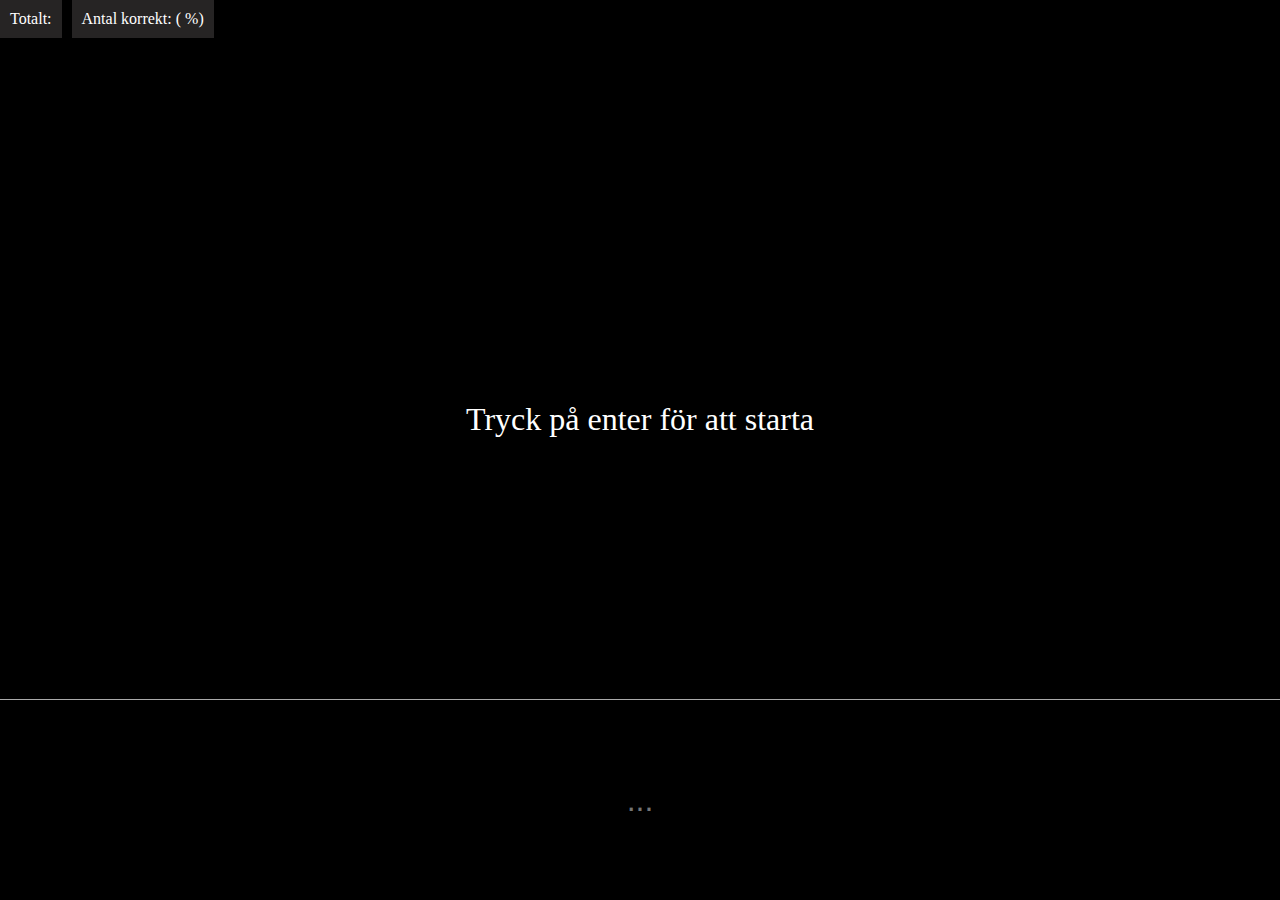
==== index.html @ 348b92bd "first commit" ====
<!DOCTYPE html>
<html lang="en">
<head>
    <meta charset="UTF-8">
    <meta http-equiv="X-UA-Compatible" content="IE=edge">
    <meta name="viewport" content="width=device-width, initial-scale=1.0">
    <title>Document</title>
    <link rel="stylesheet" href="style.css">
</head>
<body>
    <div class="stats">
        <div class="stat">Totalt: <span id="stat_total"></span></div>
        <div class="stat">Antal korrekt: <span id="stat_correct"></span> (<span id="stat_ratio"></span> %)</div>
    </div>
    <div class="question">
        <p id="question">Tryck på enter för att starta</p>
    </div>
    <input type="text" class="input" id="input" placeholder="...">
    <script src="expression.js"></script>
    <script src="brain.js"></script>
    <script src="script.js"></script>
</body>
</html>
---- style.css ----
* {
    margin: 0;
    padding: 0;
    box-sizing: border-box;
}

html, body {
    width: 100%;
    height: 100%;
}

body {
    background-color: black;
    display: flex;
    flex-direction: column;
    color: white;
}

.stats {
    flex: 1;
    display: flex;
    flex-wrap: wrap;
    gap: 10px;
    align-items: baseline;
}

.stats .stat {
    background-color: rgb(38, 36, 36);
    padding: 10px;
}

.question {
    flex: 4;
    display: flex;
    justify-content: center;
    align-items: center;
    font-size: 2em;
}

.input {
    flex: 1;
    width: 100%;
    height: 100%;
    background-color: black;
    border: none;
    outline: none;
    color: white;
    padding: 30px;
    font-size: 2em;
    text-align: center;
    border-top: 1px solid #aaa;
}
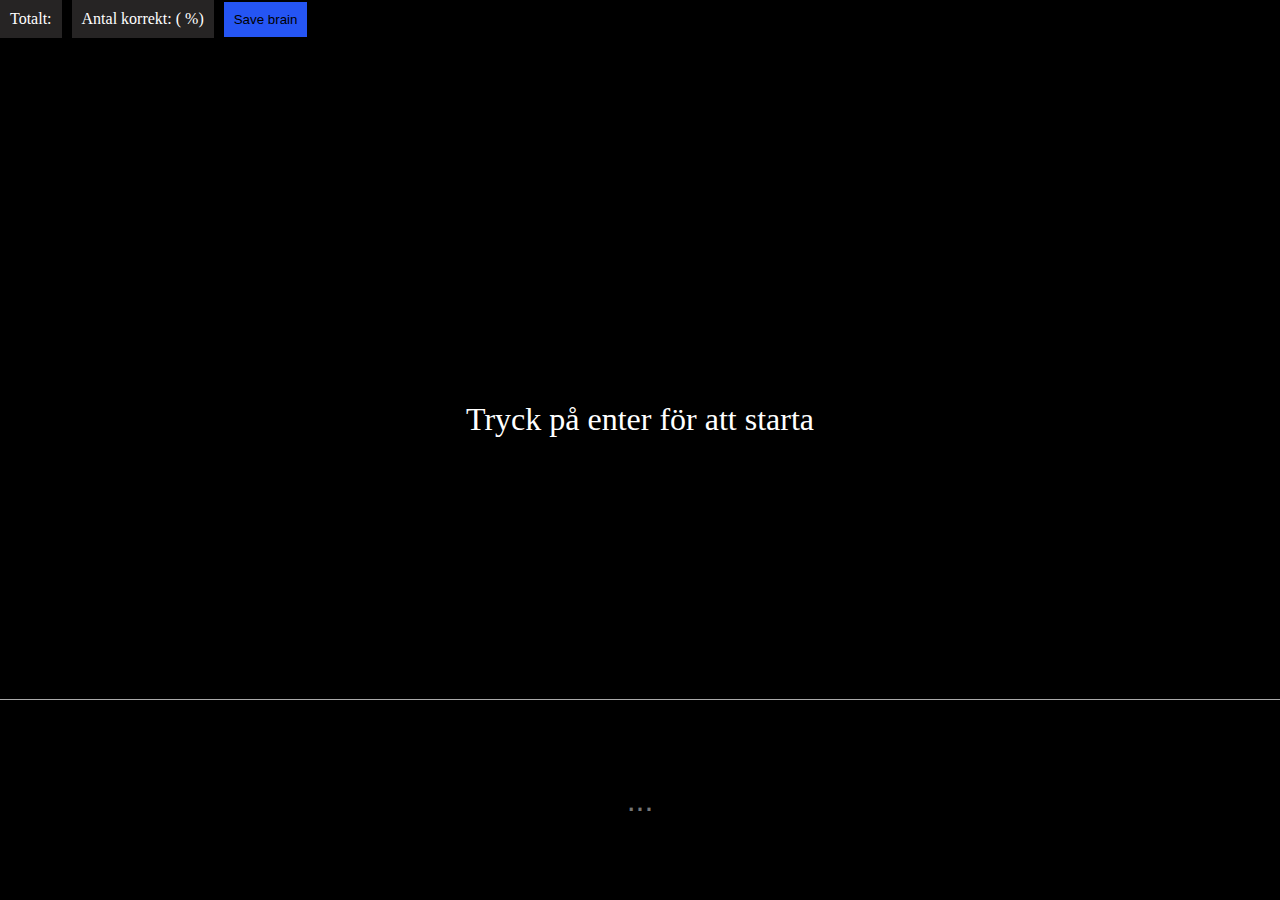
==== commit c623c6e2: "cant call brain methods in stats.js" ====
--- a/index.html
+++ b/index.html
@@ -11,6 +11,7 @@
     <div class="stats">
         <div class="stat">Totalt: <span id="stat_total"></span></div>
         <div class="stat">Antal korrekt: <span id="stat_correct"></span> (<span id="stat_ratio"></span> %)</div>
+        <button class="stat" id="save_brain_button">Save brain</button>
     </div>
     <div class="question">
         <p id="question">Tryck på enter för att starta</p>
--- a/style.css
+++ b/style.css
@@ -29,6 +29,17 @@
     padding: 10px;
 }
 
+button.stat {
+    border: none;
+    outline: none;
+    background: rgb(37, 85, 244) !important;
+}
+
+button.stat:hover {
+    opacity: .8;
+    cursor: pointer;
+}
+
 .question {
     flex: 4;
     display: flex;
